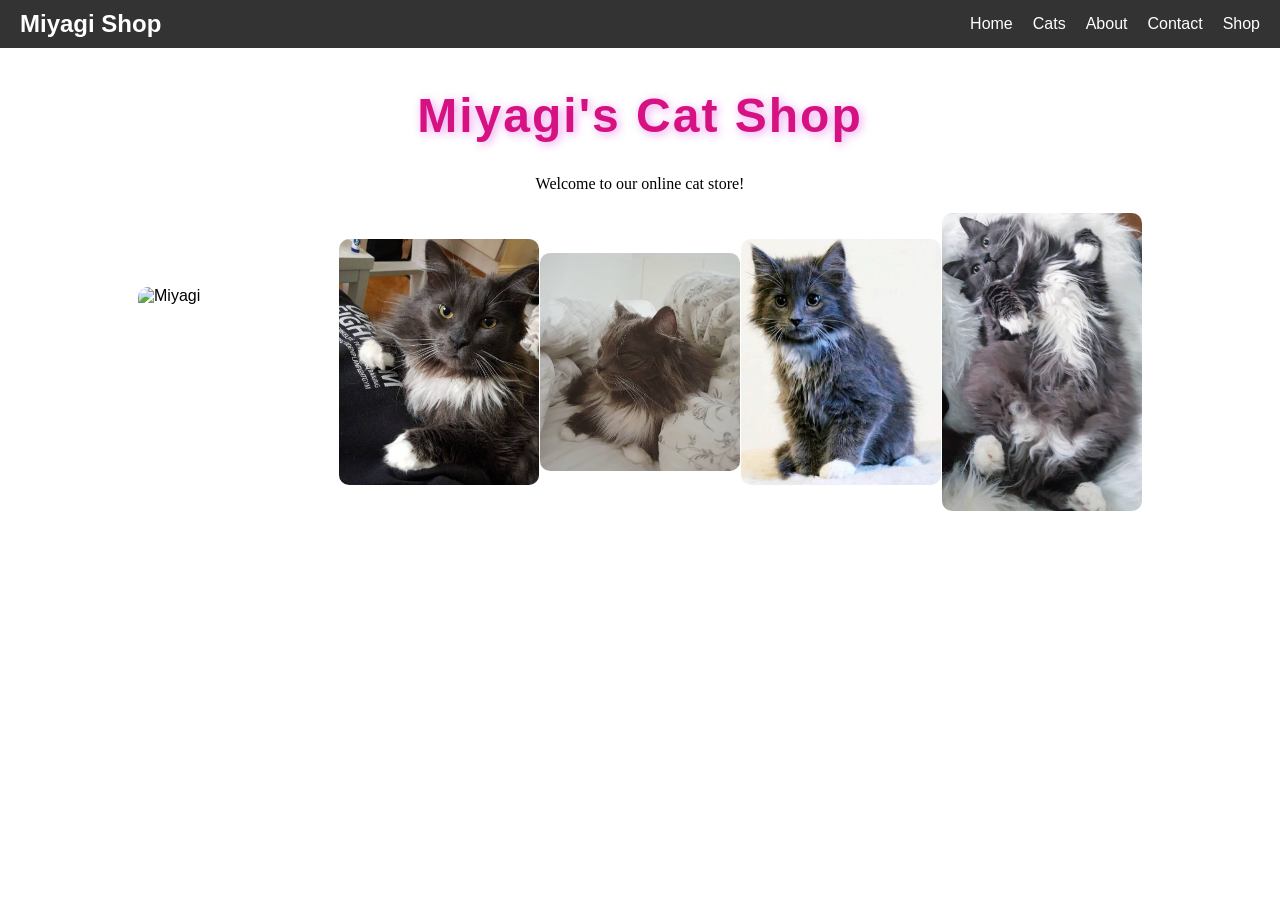
==== index.html @ 005c4dfa "Fix CSS and rename Index.html to index.html" ====
<!DOCTYPE html>
<html>
<head>
    <title>Miyagi shop</title>
    <link rel="stylesheet" href="assets/css/index.css">
    <link rel="stylesheet" href="assets/css/navbar.css">
    <link rel="stylesheet" href="assets/css/cats.css">

    <script src="assets/js/index.js" defer></script>
    <script src="assets/js/navbar.js" defer></script>
</head>

<body>
    <div id="navbar"></div>
    
    <h1 id="myHeader">Miyagi's Cat Shop</h1>
    <p id="header1" align="center">Welcome to our online cat store!</p>

    <div class="cat-container">
    <img src="/assets/images/Miyagi.png" width="400" height="300" alt="Miyagi"> 
    <img src="/assets/images/miyagi2.png" width="300" height="300" alt="Miyagi">
    <img src="/assets/images/miyagi5.png" width="300" height="300" alt="Miyagi"> 
    <img src="/assets/images/miyagi4.png" width="300" height="300" alt="Miyagi"> 
    <img src="/assets/images/miyagi6.png" width="300" height="300" alt="Miyagi"> 

</div>
           
    <!-- <p>Cats bought: <span id="countUpText">0</span></p>
        <button onclick="hejsan()">Shop Now</button>
        <button onclick="mySuperMethod()">Test</button> -->
    </body>
</html>
---- assets/css/index.css ----
#myHeader {
    font-size: 48px;
    text-align: center;
    color: #d61181;
    font-family: Impact, Haettenschweiler, 'Arial Narrow Bold', sans-serif;

    font-weight: 700;
    letter-spacing: 2px;

    margin-top: 40px;

    text-shadow: 2px 2px 10px rgba(207, 17, 214, 0.4);

    transition: all 0.3s ease;
}

#myHeader:hover {
    transform: scale(1.05);
    text-shadow: 0px 0px 20px rgba(207, 17, 214, 0.8);
}

#cat-picture {
    display: block;
    
}
#cat-picture:hover {
    transform: scale(1.05);
    transition: transform 0.3s ease;
}

body {
    margin: 0;
    font-family: Arial, sans-serif;
}

#cat-picture {
    font-size: 24px;
    text-align: center;
    color: #555;
    margin-top: 20px;
}

.cat-container {
    display: flex;
    justify-content: center;
    align-items: center;
    gap: 1px;
    flex-wrap: wrap;
}

.cat-container img {
    width: 200px;
    height: auto;
    border-radius: 10px;
    transition: transform 0.3s ease, box-shadow 0.3s ease;
}

.cat-container img:hover {
    transform: scale(1.05);
    box-shadow: 0 10px 25px rgba(0,0,0,0.3);
}

#header1 {
    text-align: center;
    margin-bottom: 20px;
    font-family:Georgia, 'Times New Roman', Times, serif;
}
---- assets/css/navbar.css ----
.navbar {
    display: flex;
    justify-content: space-between; /* Logo till vänster, länkar till höger */
    align-items: center;
    background-color: #333; /* Mörkgrå bakgrund */
    padding: 10px 20px;
    color: white;
}

.nav-logo {
    font-size: 24px;
    font-weight: bold;
}

.nav-links {
    list-style: none; /* Tar bort prickarna i listan */
    display: flex;
    margin: 0;
    padding: 0;
}

.nav-links li {
    margin-left: 20px;
}

.nav-links a {
    color: white;
    text-decoration: none; /* Tar bort understrykningen */
    font-weight: 500;
    transition: color 0.3s; /* Gör så att färgen tonas när man hovrar */
}

.nav-links a:hover {
    color: #ff69b4; /* Ändrar färg till rosa när man för musen över */
}
---- assets/css/cats.css ----
.cat-shop-container {
    display: flex;
    justify-content: center;
    align-items: center;
    gap: 10px;
    /* 1. Förhindra att de hoppar ner på ny rad */
    flex-wrap: nowrap; 
    /* 2. Se till att containern inte blöder ut utanför skärmen */
    width: 100%;
    overflow: hidden; 
}

.cat-shop-container img {
    /* 3. Sätt den "perfekta" storleken de vill ha */
    width: 250px; 
    /* 4. Tillåt dem att krympa (1) men inte växa (0) */
    flex-shrink: 1;
    flex-grow: 0;
    /* 5. Viktigt: hindra dem från att bli helt ihoptryckta */
    min-width: 50px; 
    
    height: auto;
    border-radius: 10px;
    transition: transform 0.3s ease, box-shadow 0.3s ease;
}

.cat-shop-container img:hover {
    transform: scale(1.05);
    box-shadow: 0 10px 25px rgba(0,0,0,0.3);

}

#header2 {
    text-align: left;
    padding-left: 100px;
    margin-bottom: 20px;
    font-family:Georgia, 'Times New Roman', Times, serif;
}
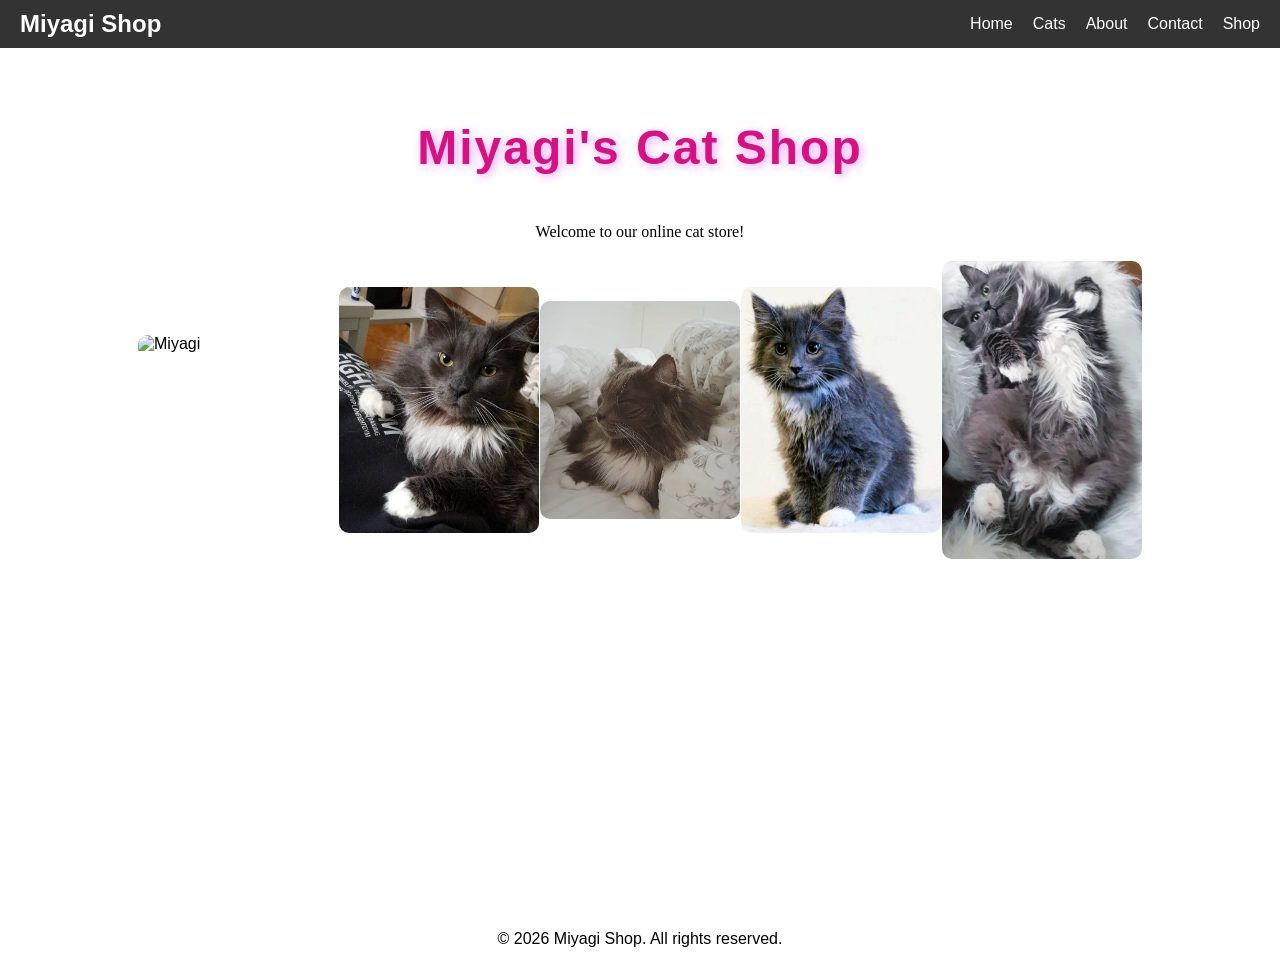
==== commit 46d505e0: "Added footer with copyright and fixed navbar meny" ====
--- a/index.html
+++ b/index.html
@@ -24,6 +24,8 @@
     <img src="/assets/images/miyagi6.png" width="300" height="300" alt="Miyagi"> 
 
 </div>
+
+<div id="footer"></div>
            
     <!-- <p>Cats bought: <span id="countUpText">0</span></p>
         <button onclick="hejsan()">Shop Now</button>
--- a/assets/css/index.css
+++ b/assets/css/index.css
@@ -31,6 +31,7 @@
 body {
     margin: 0;
     font-family: Arial, sans-serif;
+    padding-top: 80px;
 }
 
 #cat-picture {
--- a/assets/css/navbar.css
+++ b/assets/css/navbar.css
@@ -1,10 +1,17 @@
 .navbar {
     display: flex;
-    justify-content: space-between; /* Logo till vänster, länkar till höger */
+    justify-content: space-between;
     align-items: center;
-    background-color: #333; /* Mörkgrå bakgrund */
+    background-color: #333;
     padding: 10px 20px;
     color: white;
+
+    position: fixed;   /* ny */
+    top: 0;            /* ny */
+    left: 0;           /* ny */
+    width: 100%;       /* ny */
+    z-index: 1000;     /* ny */
+    box-sizing: border-box; /* ny */
 }
 
 .nav-logo {
--- a/assets/css/cats.css
+++ b/assets/css/cats.css
@@ -1,25 +1,19 @@
 .cat-shop-container {
     display: flex;
-    justify-content: center;
-    align-items: center;
-    gap: 10px;
-    /* 1. Förhindra att de hoppar ner på ny rad */
-    flex-wrap: nowrap; 
-    /* 2. Se till att containern inte blöder ut utanför skärmen */
+    justify-content: center; /* Centrerar raderna */
+    align-items: flex-start; /* Ser till att texten under inte hamnar snett */
+    gap: 10px;               /* Mellanrum mellan varje katt-box */
+    flex-wrap: wrap;         /* TILLÅT radbrytning */
     width: 100%;
-    overflow: hidden; 
+    max-width: 1200px;       /* Valfritt: sätter en maxbredd på hela shoppen */
+    margin: 0 auto;          /* Centrerar containern på sidan */
+    
 }
 
 .cat-shop-container img {
-    /* 3. Sätt den "perfekta" storleken de vill ha */
-    width: 250px; 
-    /* 4. Tillåt dem att krympa (1) men inte växa (0) */
-    flex-shrink: 1;
-    flex-grow: 0;
-    /* 5. Viktigt: hindra dem från att bli helt ihoptryckta */
-    min-width: 50px; 
-    
-    height: auto;
+    width: 100%;      /* Bilden ska fylla hela sin cat-item box */
+    height: 250px;    /* Fast höjd som tidigare */
+    object-fit: cover; 
     border-radius: 10px;
     transition: transform 0.3s ease, box-shadow 0.3s ease;
 }
@@ -27,12 +21,24 @@
 .cat-shop-container img:hover {
     transform: scale(1.05);
     box-shadow: 0 10px 25px rgba(0,0,0,0.3);
+}
+.cat-item {
+    display: flex;
+    flex-direction: column;
+    align-items: center;
+    /* Beräkning: 25% av bredden minus lite för gapet */
+    width: calc(25% - 20px); 
+    min-width: 200px; /* Så att de inte blir för små på mobilen */
+}
 
+.cat-price {
+    color: #555;
+    font-size: 0.9em;
 }
 
 #header2 {
     text-align: left;
     padding-left: 100px;
     margin-bottom: 20px;
-    font-family:Georgia, 'Times New Roman', Times, serif;
+    font-family: Georgia, 'Times New Roman', Times, serif;
 }
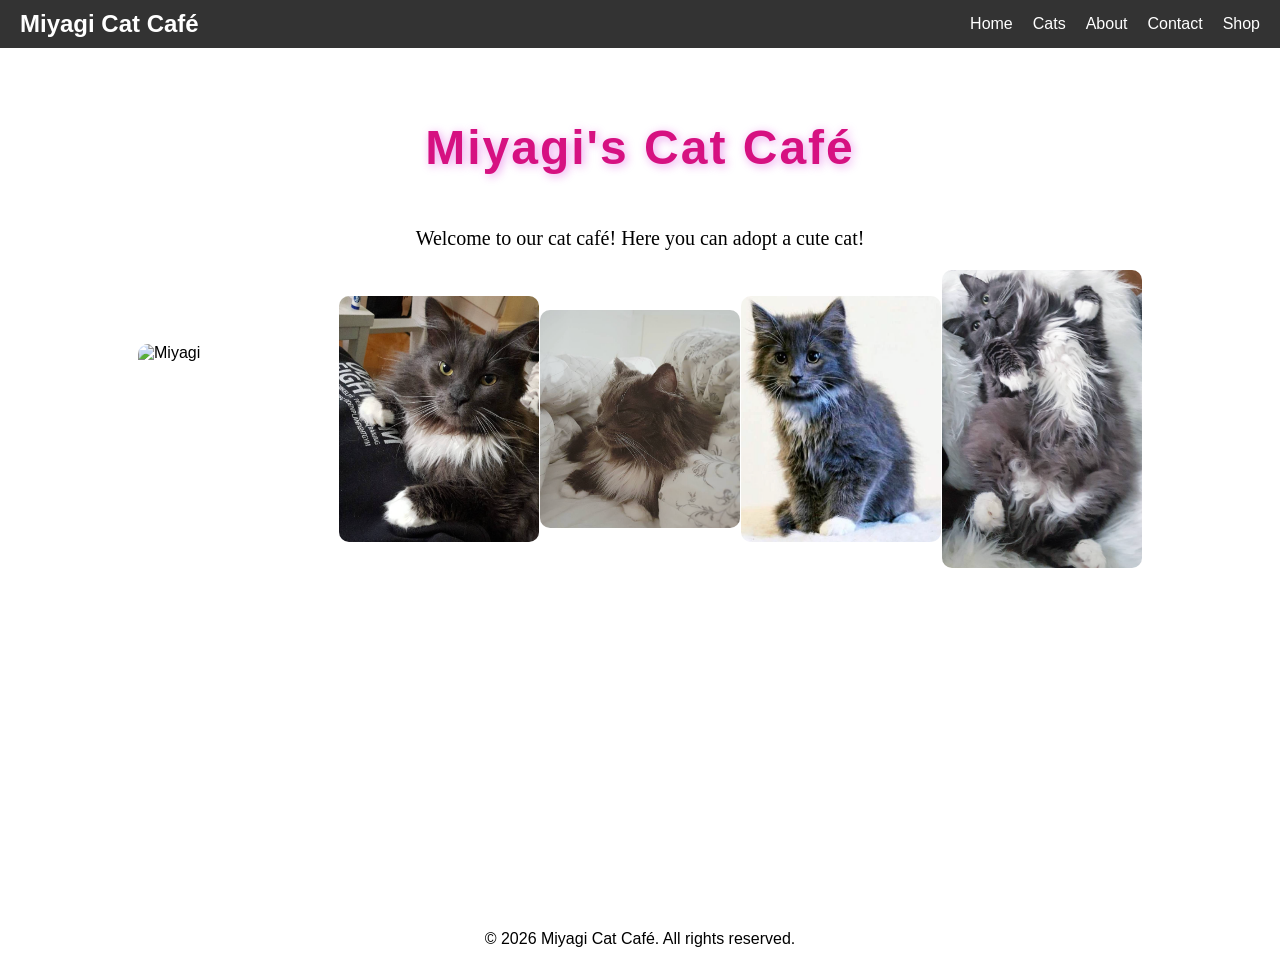
==== commit 9b237cb6: "Changed everything to Miyagi Cat Cafe" ====
--- a/index.html
+++ b/index.html
@@ -1,7 +1,11 @@
 <!DOCTYPE html>
-<html>
+<html lang="en">
 <head>
-    <title>Miyagi shop</title>
+    <meta charset="UTF-8">
+    <meta name="viewport" content="width=device-width, initial-scale=1.0">
+    <meta name="description" content="Miyagi's Cat Café is a cozy haven for cat lovers, offering a delightful blend of feline companionship and café culture. Our mission is to provide a safe and loving environment for cats while creating a welcoming space for our customers to relax, enjoy delicious treats, and connect with our furry friends. Whether you're looking to adopt a cat or simply want to spend time in the company of adorable felines, Miyagi's Cat Café is the purr-fect destination for you.">
+    
+    <title>Miyagi Cat Café</title>
     <link rel="stylesheet" href="assets/css/index.css">
     <link rel="stylesheet" href="assets/css/navbar.css">
     <link rel="stylesheet" href="assets/css/cats.css">
@@ -13,8 +17,8 @@
 <body>
     <div id="navbar"></div>
     
-    <h1 id="myHeader">Miyagi's Cat Shop</h1>
-    <p id="header1" align="center">Welcome to our online cat store!</p>
+    <h1 id="myHeader">Miyagi's Cat Café</h1>
+    <p id="header1" align="center">Welcome to our cat café! Here you can adopt a cute cat!</p>
 
     <div class="cat-container">
     <img src="/assets/images/Miyagi.png" width="400" height="300" alt="Miyagi"> 
--- a/assets/css/index.css
+++ b/assets/css/index.css
@@ -63,6 +63,7 @@
 
 #header1 {
     text-align: center;
+    font-size: 20px;
     margin-bottom: 20px;
     font-family:Georgia, 'Times New Roman', Times, serif;
 }
--- a/assets/css/navbar.css
+++ b/assets/css/navbar.css
@@ -6,12 +6,12 @@
     padding: 10px 20px;
     color: white;
 
-    position: fixed;   /* ny */
-    top: 0;            /* ny */
-    left: 0;           /* ny */
-    width: 100%;       /* ny */
-    z-index: 1000;     /* ny */
-    box-sizing: border-box; /* ny */
+    position: fixed;   
+    top: 0;            
+    left: 0;          
+    width: 100%;       
+    z-index: 1000;     
+    box-sizing: border-box; 
 }
 
 .nav-logo {
--- a/assets/css/cats.css
+++ b/assets/css/cats.css
@@ -26,9 +26,9 @@
     display: flex;
     flex-direction: column;
     align-items: center;
-    /* Beräkning: 25% av bredden minus lite för gapet */
-    width: calc(25% - 20px); 
-    min-width: 200px; /* Så att de inte blir för små på mobilen */
+    /* Beräkning: 20% av bredden minus lite för gapet */
+    width: calc(20% - 10px); 
+    min-width: 180px; /* Så att de inte blir för små på mobilen */
 }
 
 .cat-price {
@@ -37,8 +37,46 @@
 }
 
 #header2 {
-    text-align: left;
-    padding-left: 100px;
+    text-align: center;
+    padding-right: 200px;
     margin-bottom: 20px;
     font-family: Georgia, 'Times New Roman', Times, serif;
+}
+
+.cat-country {
+    color: #777;
+    font-size: 0.8em;
+}
+
+#pagination {
+  display: flex;
+  justify-content: center;
+  align-items: center;
+  gap: 12px;
+  margin-top: 40px;
+}
+
+#pagination button {
+  padding: 10px 16px;
+  border: none;
+  border-radius: 10px;
+  background: #111;
+  color: white;
+  cursor: pointer;
+  transition: 0.2s ease;
+}
+
+#pagination button:hover {
+  transform: translateY(-2px);
+  background: #333;
+}
+
+#pageNumber {
+  padding: 6px 10px;
+  border-radius: 999px;
+  background: #f0f0f0;
+  color: #111;
+  font-weight: 700;
+  font-size: 14px;
+  border: 1px solid #ddd;
 }
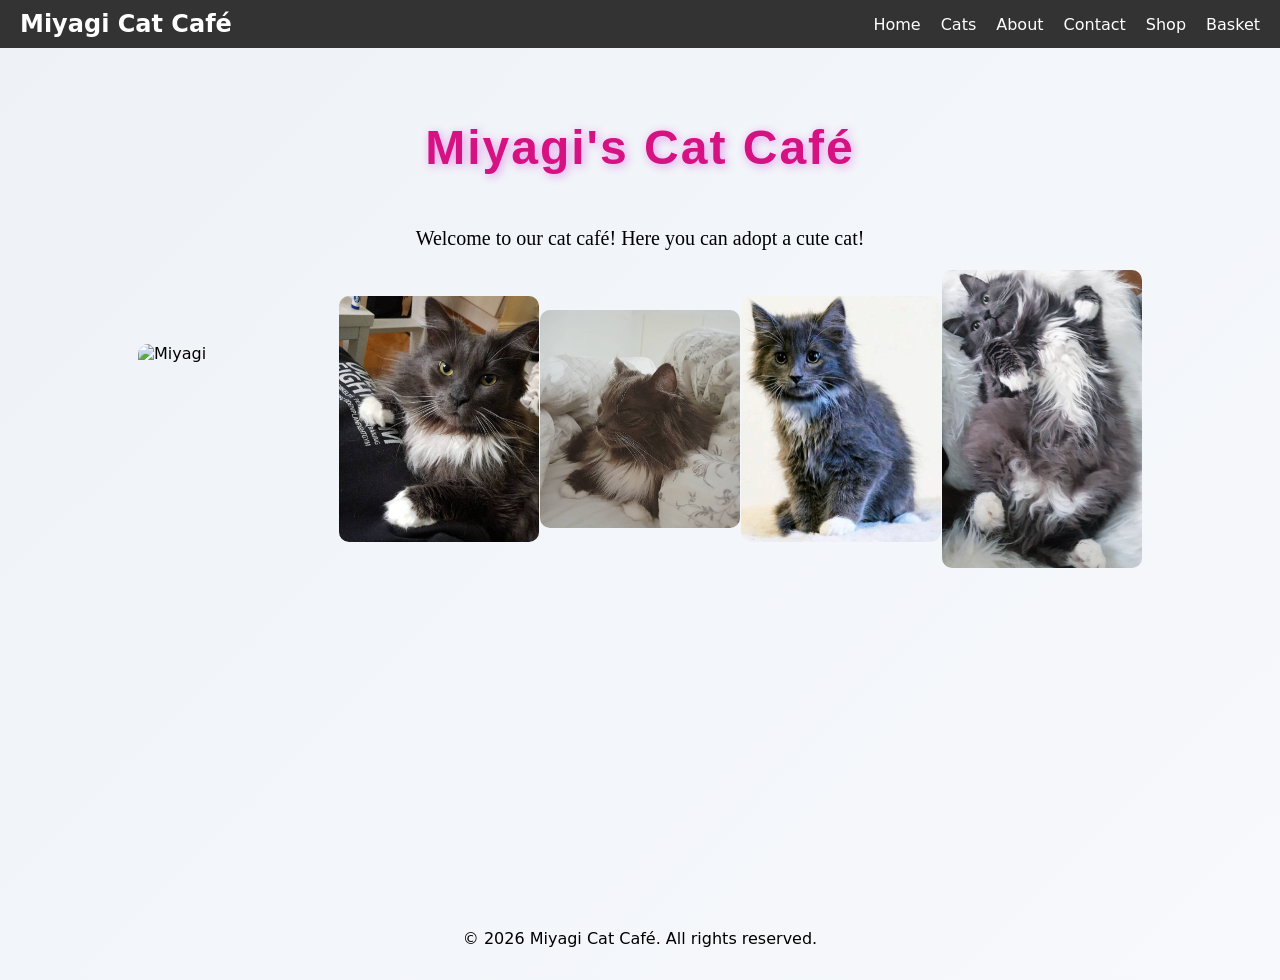
==== commit 2f0b140b: "Merge pull request #10 from findingthecodex/gh Gh" ====
--- a/index.html
+++ b/index.html
@@ -35,4 +35,4 @@
         <button onclick="hejsan()">Shop Now</button>
         <button onclick="mySuperMethod()">Test</button> -->
     </body>
-</html> 
+</html>
--- a/assets/css/index.css
+++ b/assets/css/index.css
@@ -66,4 +66,9 @@
     font-size: 20px;
     margin-bottom: 20px;
     font-family:Georgia, 'Times New Roman', Times, serif;
+}
+
+body {
+  background: #f2f4f8;
+  font-family: system-ui, sans-serif;
 }
--- a/assets/css/navbar.css
+++ b/assets/css/navbar.css
@@ -20,7 +20,7 @@
 }
 
 .nav-links {
-    list-style: none; /* Tar bort prickarna i listan */
+    list-style: none;
     display: flex;
     margin: 0;
     padding: 0;
@@ -28,15 +28,93 @@
 
 .nav-links li {
     margin-left: 20px;
+    position: relative; /* viktigt för dropdown */
 }
 
 .nav-links a {
     color: white;
-    text-decoration: none; /* Tar bort understrykningen */
+    text-decoration: none;
     font-weight: 500;
-    transition: color 0.3s; /* Gör så att färgen tonas när man hovrar */
+    transition: color 0.3s;
 }
 
 .nav-links a:hover {
-    color: #ff69b4; /* Ändrar färg till rosa när man för musen över */
+    color: #ff69b4;
+}
+
+/* 🔽 DROPDOWN */
+.dropdown-menu {
+    position: absolute;
+    top: 100%;
+    left: 0;
+    background: white;
+    list-style: none;
+    padding: 5px 0;
+    border-radius: 8px;
+    min-width: 180px;
+
+    /* animation */
+    opacity: 0;
+    transform: translateY(10px);
+    transition: 0.25s ease;
+    pointer-events: none;
+
+    /* shadow */
+    box-shadow: 0 8px 20px rgba(0,0,0,0.15);
+}
+
+/* visa dropdown */
+.dropdown:hover .dropdown-menu {
+    opacity: 1;
+    transform: translateY(0);
+    pointer-events: auto;
+}
+
+/* dropdown items */
+.dropdown-menu li {
+    margin: 0;
+}
+
+/* gör hela raden klickbar */
+.dropdown-menu a {
+    display: block;
+    padding: 10px 16px;
+    color: #333;
+}
+
+/* hover på items */
+.dropdown-menu a:hover {
+    background: #f5f5f5;
+    color: #ff69b4;
+}
+
+.cart-badge {
+  position: absolute;
+  top: -6px;
+  right: -10px;
+
+  background: red;
+  color: white;
+
+  width: 18px;
+  height: 18px;
+
+  border-radius: 50%;
+
+  font-size: 11px;
+  font-weight: bold;
+
+  display: flex;
+  align-items: center;
+  justify-content: center;
+
+  opacity: 0;
+  transform: scale(0.8);
+  transition: 0.2s ease;
+}
+
+/* när den har items */
+.cart-badge.show {
+  opacity: 1;
+  transform: scale(1);
 }
--- a/assets/css/cats.css
+++ b/assets/css/cats.css
@@ -79,4 +79,44 @@
   font-weight: 700;
   font-size: 14px;
   border: 1px solid #ddd;
+}
+
+#searchBar
+{
+    display: flex;
+    justify-content: center;
+    margin-bottom: 30px;
+}
+
+body {
+  background: #f2f4f8;
+  font-family: system-ui, sans-serif;
+}
+
+.toast {
+  position: fixed;
+  bottom: 30px;
+  right: 30px;
+
+  background: #1a1a1a;
+  color: white;
+
+  padding: 12px 18px;
+  border-radius: 12px;
+
+  font-size: 14px;
+
+  opacity: 0;
+  transform: translateY(20px);
+  transition: all 0.3s ease;
+
+  box-shadow: 0 10px 25px rgba(0,0,0,0.2);
+
+  pointer-events: none;
+}
+
+/* när den visas */
+.toast.show {
+  opacity: 1;
+  transform: translateY(0);
 }
